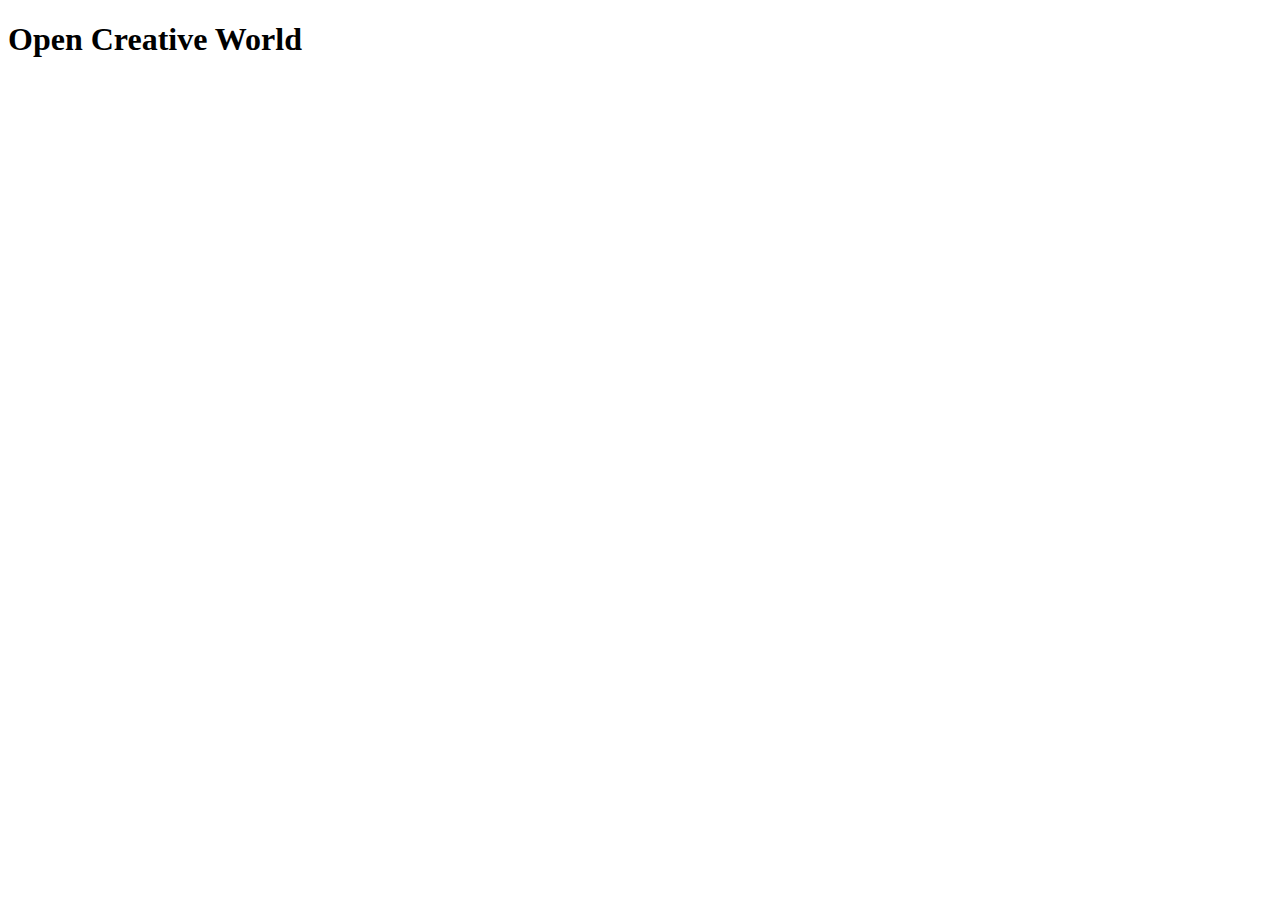
==== index.html @ da4d695a "Landing page html structure" ====
<!DOCTYPE html>
<html lang="en">
	<head>
		<meta charset="utf-8"/>
		<meta http-equiv="X-UA-Compatible" content="IE=edge"/>
		<meta name="viewport" content="width=device-width, initial-scale=1"/>

		<title>Open Creative World</title>

		<link href="css/bootstrap.min.css" rel="stylesheet"/>
	</head>
	<body>
		<h1>Open Creative World</h1>

		<script src="https://ajax.googleapis.com/ajax/libs/jquery/1.12.4/jquery.min.js"></script>
		<script src="js/bootstrap.min.js"></script>
	</body>
</html>
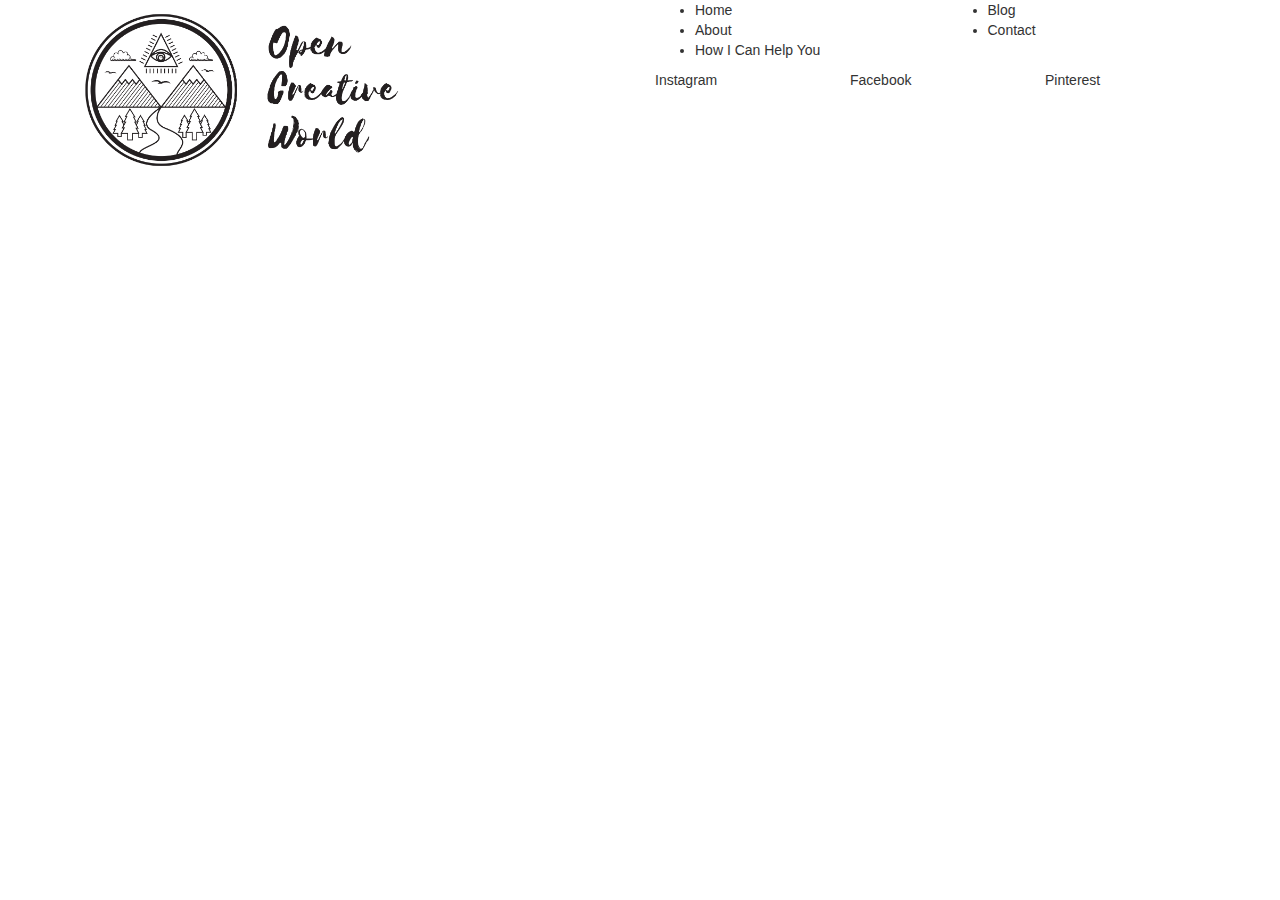
==== commit c7402338: "Header structure and logo" ====
--- a/index.html
+++ b/index.html
@@ -1,18 +1,51 @@
 <!DOCTYPE html>
 <html lang="en">
 	<head>
-		<meta charset="utf-8"/>
-		<meta http-equiv="X-UA-Compatible" content="IE=edge"/>
-		<meta name="viewport" content="width=device-width, initial-scale=1"/>
+		<meta charset="utf-8">
+		<meta http-equiv="X-UA-Compatible" content="IE=edge">
+		<meta name="viewport" content="width=device-width, initial-scale=1">
+
+		<meta name="keywords" content="Open, Creative, Life, Coach, Coaching">
+		<meta name="description" content="Open Creative World - Creative life, Happy life">
+		<meta name="author" content="Geischglin Rojas">
 
 		<title>Open Creative World</title>
 
-		<link href="css/bootstrap.min.css" rel="stylesheet"/>
+		<link rel="stylesheet" href="https://maxcdn.bootstrapcdn.com/bootstrap/3.3.7/css/bootstrap.min.css" integrity="sha384-BVYiiSIFeK1dGmJRAkycuHAHRg32OmUcww7on3RYdg4Va+PmSTsz/K68vbdEjh4u" crossorigin="anonymous">
 	</head>
 	<body>
-		<h1>Open Creative World</h1>
+
+		<div class="container"> <!-- Start container -->
+			<div class="row"> <!-- Start header -->
+				<div class="col-md-6">
+					<img class="img-responsive" src="images/logo-ocw-transparent.png" style="max-height:180px;"/>
+				</div>
+				<div class="col-md-6">
+					<div class="row">
+						<div class="col-xs-6 col-sm-6">
+							<ul>
+								<li>Home</li>
+								<li>About</li>
+								<li>How I Can Help You</li>
+							</ul>
+						</div>
+						<div class="col-xs-6 col-sm-6">
+							<ul>
+								<li>Blog</li>
+								<li>Contact</li>
+							</ul>
+						</div>
+					</div>
+					<div class="row">
+						<div class="col-xs-4 col-sm-4">Instagram</div>
+						<div class="col-xs-4 col-sm-4">Facebook</div>
+						<div class="col-xs-4 col-sm-4">Pinterest</div>
+					</div>
+				</div>
+			</div> <!-- End header -->
+		</div><!-- End container -->
 
 		<script src="https://ajax.googleapis.com/ajax/libs/jquery/1.12.4/jquery.min.js"></script>
-		<script src="js/bootstrap.min.js"></script>
+		<script src="https://maxcdn.bootstrapcdn.com/bootstrap/3.3.7/js/bootstrap.min.js" integrity="sha384-Tc5IQib027qvyjSMfHjOMaLkfuWVxZxUPnCJA7l2mCWNIpG9mGCD8wGNIcPD7Txa" crossorigin="anonymous"></script>
 	</body>
 </html>
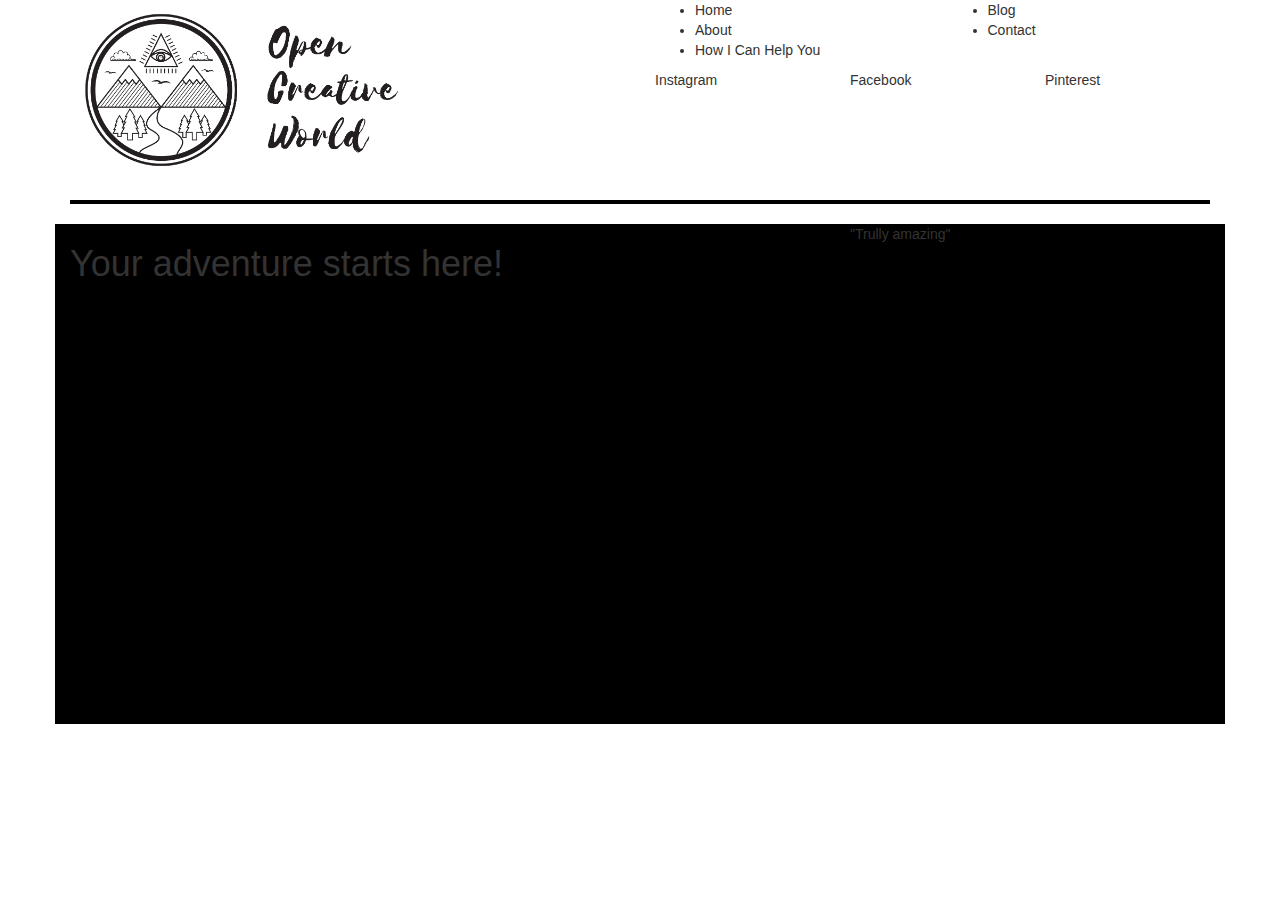
==== commit 339c611d: "Start body structure" ====
--- a/index.html
+++ b/index.html
@@ -18,7 +18,7 @@
 		<div class="container"> <!-- Start container -->
 			<div class="row"> <!-- Start header -->
 				<div class="col-md-6">
-					<img class="img-responsive" src="images/logo-ocw-transparent.png" style="max-height:180px;"/>
+					<img alt="OCW Logo" class="img-responsive" src="images/logo-ocw-transparent.png" style="max-height:180px;"/>
 				</div>
 				<div class="col-md-6">
 					<div class="row">
@@ -42,7 +42,20 @@
 						<div class="col-xs-4 col-sm-4">Pinterest</div>
 					</div>
 				</div>
-			</div> <!-- End header -->
+			</div>
+			<hr style="border:solid black 2px;"/> <!-- End header -->
+			<div class="row"> <!-- Start body -->
+				<div class="col-md-12" style="background-color:black; min-height:500px;">
+					<div class="row">
+						<div class="col-xs-8 col-sm-8">
+							<h1>Your adventure starts here!</h1>
+						</div>
+						<div class="col-xs-4 col-sm-4">
+							<p>"Trully amazing"</p>
+						</div>
+					</div>
+				</div>
+			</div> <!-- End body -->
 		</div><!-- End container -->
 
 		<script src="https://ajax.googleapis.com/ajax/libs/jquery/1.12.4/jquery.min.js"></script>
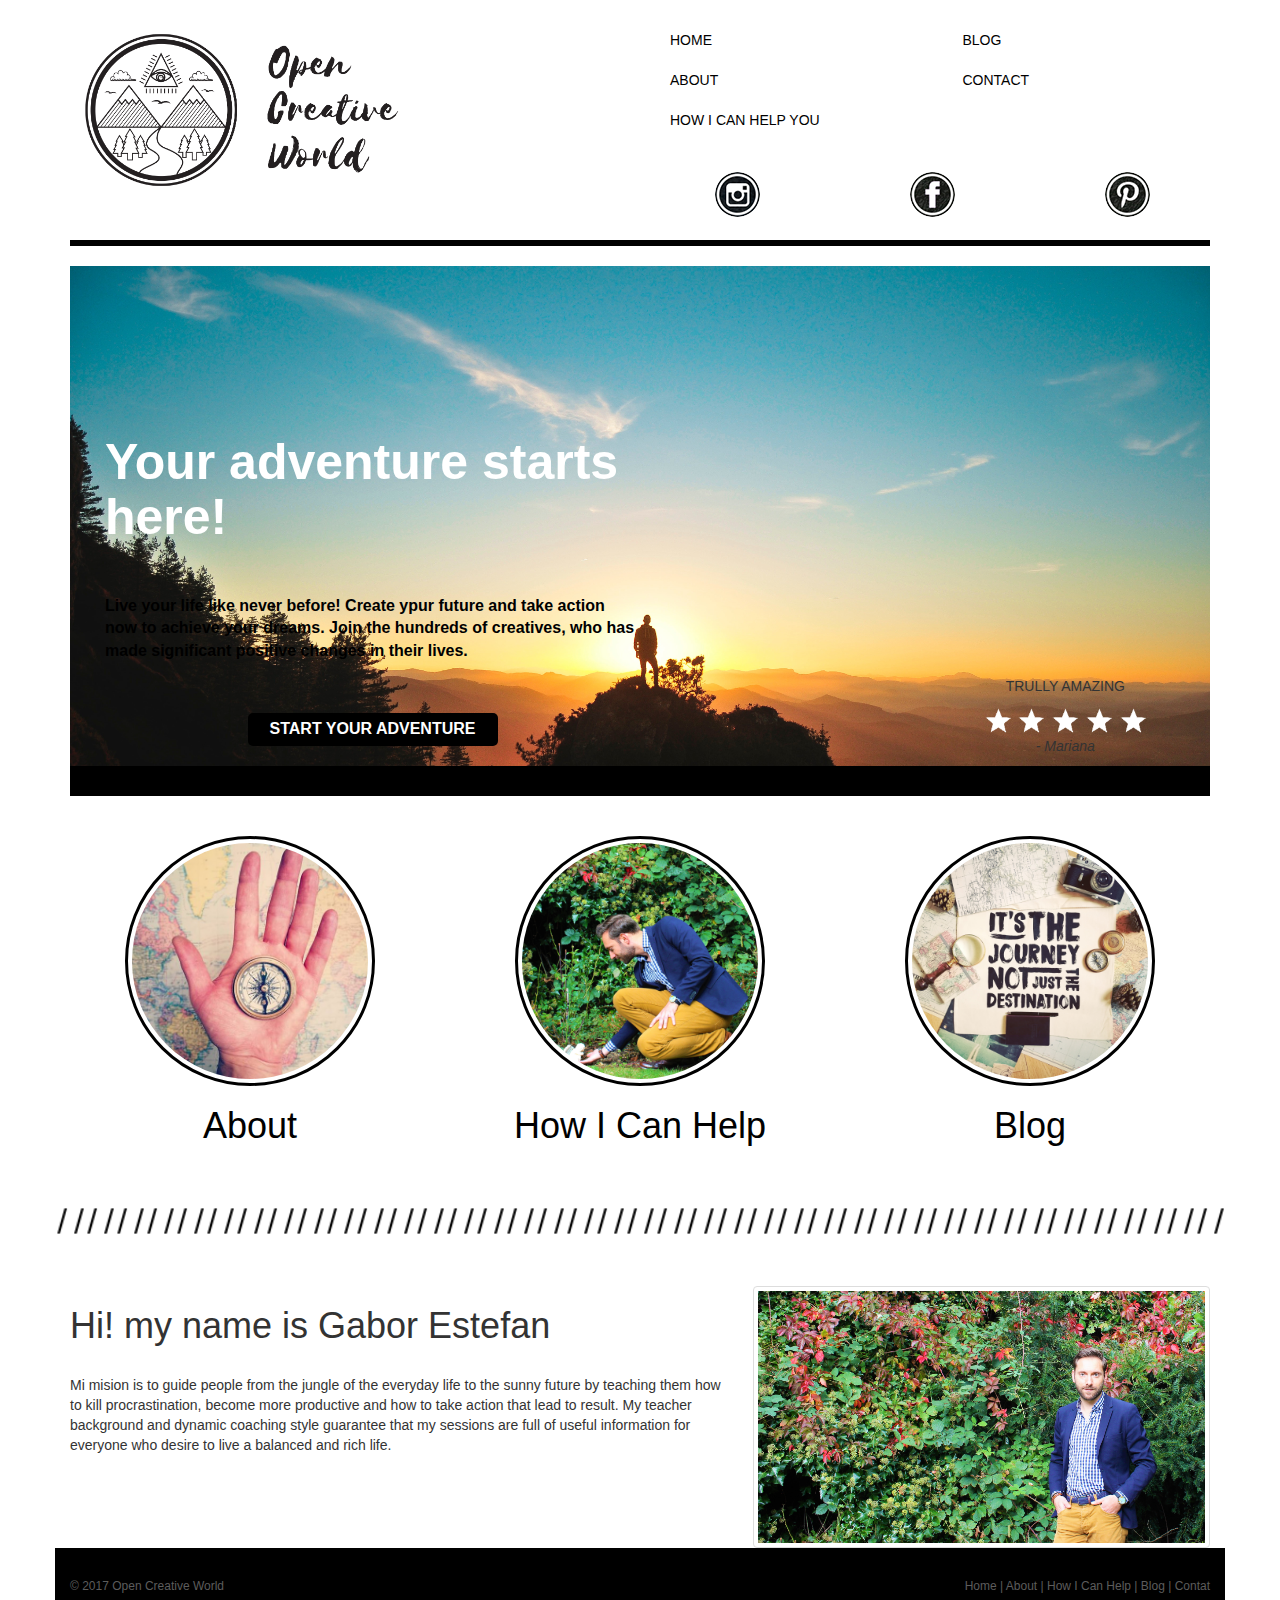
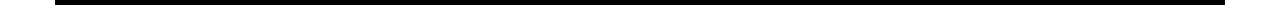
==== commit b923f9d9: "first commit" ====
--- a/index.html
+++ b/index.html
@@ -12,49 +12,136 @@
 		<title>Open Creative World</title>
 
 		<link rel="stylesheet" href="https://maxcdn.bootstrapcdn.com/bootstrap/3.3.7/css/bootstrap.min.css" integrity="sha384-BVYiiSIFeK1dGmJRAkycuHAHRg32OmUcww7on3RYdg4Va+PmSTsz/K68vbdEjh4u" crossorigin="anonymous">
+		<link rel="stylesheet" href="style.css">
 	</head>
 	<body>
 
 		<div class="container"> <!-- Start container -->
+			<br/>
 			<div class="row"> <!-- Start header -->
 				<div class="col-md-6">
-					<img alt="OCW Logo" class="img-responsive" src="images/logo-ocw-transparent.png" style="max-height:180px;"/>
+					<img alt="OCW Logo" class="img-responsive logo" src="images/logo-ocw-transparent.png"/>
 				</div>
 				<div class="col-md-6">
 					<div class="row">
 						<div class="col-xs-6 col-sm-6">
-							<ul>
-								<li>Home</li>
-								<li>About</li>
-								<li>How I Can Help You</li>
+							<ul class="nav">
+								<li><a href="index.html">Home</a></li>
+								<li><a href="about.html">About</a></li>
+								<li><a href="howican.html">How I Can Help You</a></li>
 							</ul>
 						</div>
 						<div class="col-xs-6 col-sm-6">
-							<ul>
-								<li>Blog</li>
-								<li>Contact</li>
+							<ul class="nav">
+								<li><a href="blog/">Blog</a></li>
+								<li><a href="contact.html">Contact</a></li>
 							</ul>
 						</div>
 					</div>
 					<div class="row">
-						<div class="col-xs-4 col-sm-4">Instagram</div>
-						<div class="col-xs-4 col-sm-4">Facebook</div>
-						<div class="col-xs-4 col-sm-4">Pinterest</div>
+						<div class="col-xs-12">
+							<p>&nbsp;</p>
+						</div>
+					</div>
+					<div class="row ctr">
+						<div class="col-xs-4 col-sm-4">
+							<a href="https://www.instagram.com/gaborestefan/" target="_blank"><img alt="Logo Instagram" src="images/social/instagram.png"/></a>
+						</div>
+						<div class="col-xs-4 col-sm-4">
+							<a href="https://www.facebook.com/gabor.estefan" target="_blank"><img alt="Logo Facebook" src="images/social/facebook.png"/></a>
+						</div>
+						<div class="col-xs-4 col-sm-4">
+							<a href="https://uk.pinterest.com/estefn/" target="_blank"><img alt="Logo Pinterest" src="images/social/pinterest.png"/></a>
+						</div>
 					</div>
 				</div>
 			</div>
-			<hr style="border:solid black 2px;"/> <!-- End header -->
-			<div class="row"> <!-- Start body -->
-				<div class="col-md-12" style="background-color:black; min-height:500px;">
+			<hr/> <!-- End header -->
+				<div class="feature-img">
 					<div class="row">
-						<div class="col-xs-8 col-sm-8">
-							<h1>Your adventure starts here!</h1>
-						</div>
-						<div class="col-xs-4 col-sm-4">
-							<p>"Trully amazing"</p>
+					<div class="col-md-6 container-ft-text">
+						<div class="ft-text">
+							<h1 class="ft-title-text">Your adventure starts here!</h1>
+							<br/><br/>
+							<p class="ft-cont-text">Live your life like never before! Create ypur future and take action now to achieve your dreams. Join the hundreds of creatives, who has made significant positive changes in their lives.</p>
+							<br/><br/>
+							<a href="start.html"><p class="cta-btn">START YOUR ADVENTURE</p></a>
 						</div>
 					</div>
-				</div>
+					<div class="col-md-3"></div>
+					<div class="col-md-3 container-ft-text">
+						<div class="ft-text ft-fbck">
+							<p>TRULLY AMAZING</p>
+							<img alt="start" src="images/start.png" height="30px" width="30px"/>
+							<img alt="start" src="images/start.png" height="30px" width="30px"/>
+							<img alt="start" src="images/start.png" height="30px" width="30px"/>
+							<img alt="start" src="images/start.png" height="30px" width="30px"/>
+							<img alt="start" src="images/start.png" height="30px" width="30px"/>
+							<p><i> - Mariana</i></p>
+						</div>
+					</div>
+					</div>
+					<!-- Start separation line -->
+						<div class="col-md-12  sp-line">
+							<p>&nbsp;</p>
+						</div>
+					<!-- End separation line -->
+				</div><!-- .row --><!-- end feature content -->
+
+				<div class="row" style="text-align:center;"> <!-- Start circle images -->
+					<div class="col-md-4">
+						<a href="about.html">
+							<img class="img-responsive img-circle img-thumbnail img-ocw" src="images/about.jpg" height="250px" width="250px"/>
+							<h1>About</h1>
+						</a>
+					</div>
+					<div class="col-md-4">
+						<a href="howican.html">
+							<img class="img-responsive img-circle img-thumbnail img-ocw" src="images/how-i-can-help.jpg" height="250px" width="250px"/>
+							<h1>How I Can Help</h1>
+						</a>
+					</div>
+					<div class="col-md-4">
+						<a href="blog/">
+							<img class="img-responsive img-circle img-thumbnail img-ocw" src="images/blog.jpg" height="250px" width="250px"/>
+							<h1>Blog</h1>
+						</a>
+					</div>
+				</div> <!-- End circle images -->
+				<div class="row"> <!-- Start separation line -->
+					<div class="col-md-12 sp-slash">
+						<p>&nbsp;</p>
+					</div>
+				</div> <!-- End separation line -->
+				<div class="row"> <!-- Start presentation -->
+					<div class="col-md-7 content-text">
+						<h1>Hi! my name is Gabor Estefan</h1>
+						<br/>
+						<p>Mi mision is to guide people from the jungle of the everyday life to the sunny future by teaching them how to kill procrastination, become more productive and how to take action that lead to result. My teacher background and dynamic coaching style guarantee that my sessions are full of useful information for everyone who desire to live a balanced and rich life.</p>
+					</div>
+					<div class="col-md-5">
+						<img class="img-responsive img-thumbnail" src="images/hi-my-name-is.jpg"/>
+					</div>
+				</div> <!-- End presentation -->
+				<div class="row"> <!-- Start separation line -->
+					<div class="col-md-12 sp-line">
+						<p>&nbsp;</p>
+					</div>
+				</div> <!-- End separation line -->
+				<div class="row"> <!-- Start footer -->
+					<div class="col-md-6 footer">
+						<p class="lft">&copy; 2017 Open Creative World</p>
+					</div>
+					<div class="col-md-6 footer">
+						<p class="rgt">
+							<a href="index.html">Home</a> |
+							<a href="about.html">About</a> |
+							<a href="howican.html">How I Can Help</a> |
+							<a href="blog/">Blog</a> |
+							<a href="contact.html">Contat</a>
+						</p>
+					</div>
+				</div> <!-- End footer -->
 			</div> <!-- End body -->
 		</div><!-- End container -->
 
--- a/style.css
+++ b/style.css
@@ -0,0 +1,99 @@
+.logo{
+  max-height:180px;
+}
+.feature-img{
+  background-image: url(images/main.jpg);
+  background-size:cover;
+  margin-bottom: 70px;
+}
+.nav{
+  text-transform: uppercase;
+}
+a{
+  color: #000;
+  text-decoration: none;
+}
+a:hover{
+  color: #000;
+  text-decoration: underline;
+}
+a:visited{
+  color: #000;
+  text-decoration: none;
+}
+hr{
+  z-index: 100;
+  border:solid black 3px;
+}
+.sp-slash{
+  background-image: url(images/slash.png);
+  background-position: center;
+  background-size: contain;
+  margin:50px 0px;
+}
+.sp-line{
+  background-color: black;
+}
+.img-ocw{
+  border: 3px solid black;
+}
+.container-ft-text{
+  min-height: 500px;
+  padding:50px;
+  position: relative;
+}
+.ft-text{
+  position: absolute;
+  bottom: 0;
+  margin-bottom: 20px;
+}
+.ft-title-text{
+  color: #fff;
+  font-size: 50px;
+  font-weight: bold;
+}
+.ft-cont-text{
+  color: #000;
+  font-size: 16px;
+  font-weight: bold;
+}
+.ft-fbck{
+  margin: auto;
+  text-align: center;
+}
+.cta-btn{
+  padding: 5px;
+  color: #fff;
+	margin: auto;
+	font-weight: bold;
+	font-size: 16px;
+	width: 250px;
+	background: #000;
+	opacity: 1.00;
+	border-radius: 5px;
+  text-align: center;
+}
+.footer{
+  background-color: #000;
+  font-size: 12px;
+  color: #5c5c5c;
+}
+.footer a{
+  color: #5c5c5c;
+}
+.lft{
+  text-align: left;
+}
+.rgt{
+  text-align: right;
+}
+.ctr{
+  text-align: center;
+}
+.bold-text{
+  font-weight: bold;
+}
+#meeting{
+  border: dashed 1px black;
+  padding:20px;
+}
